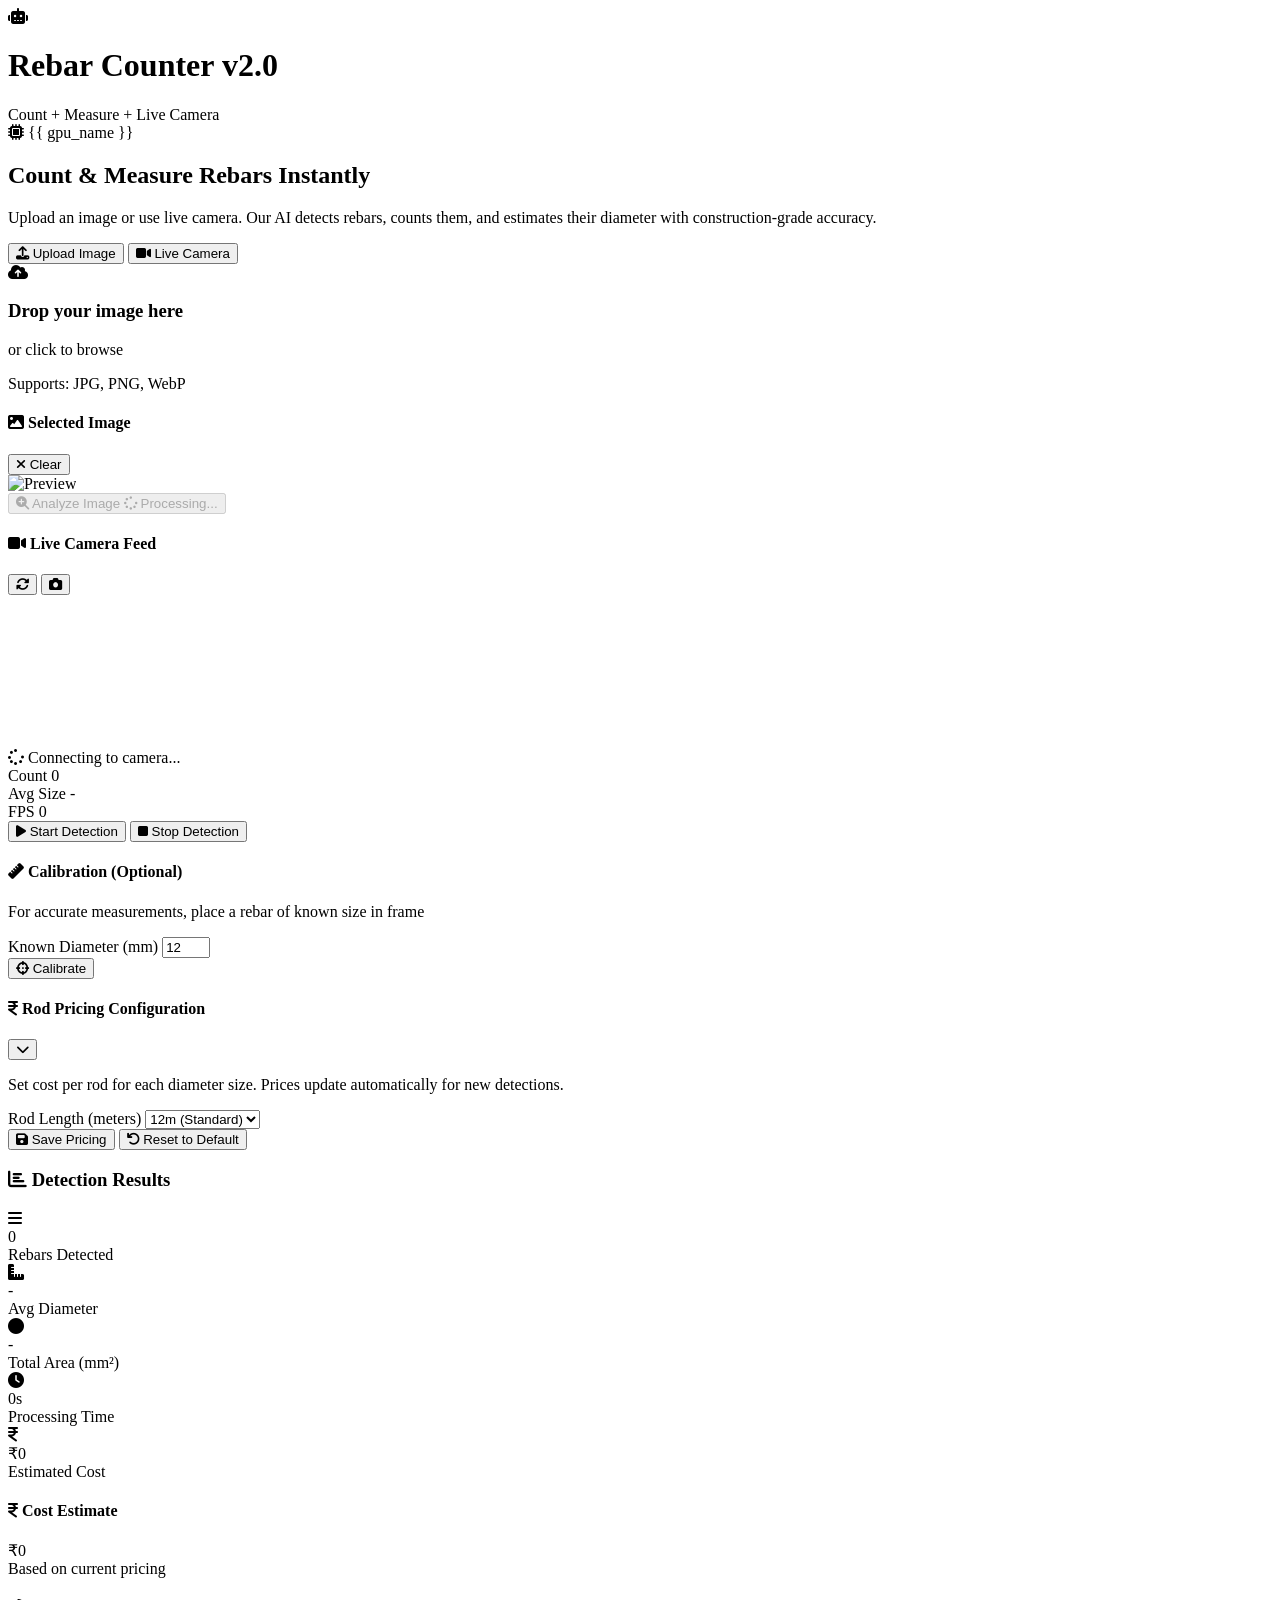
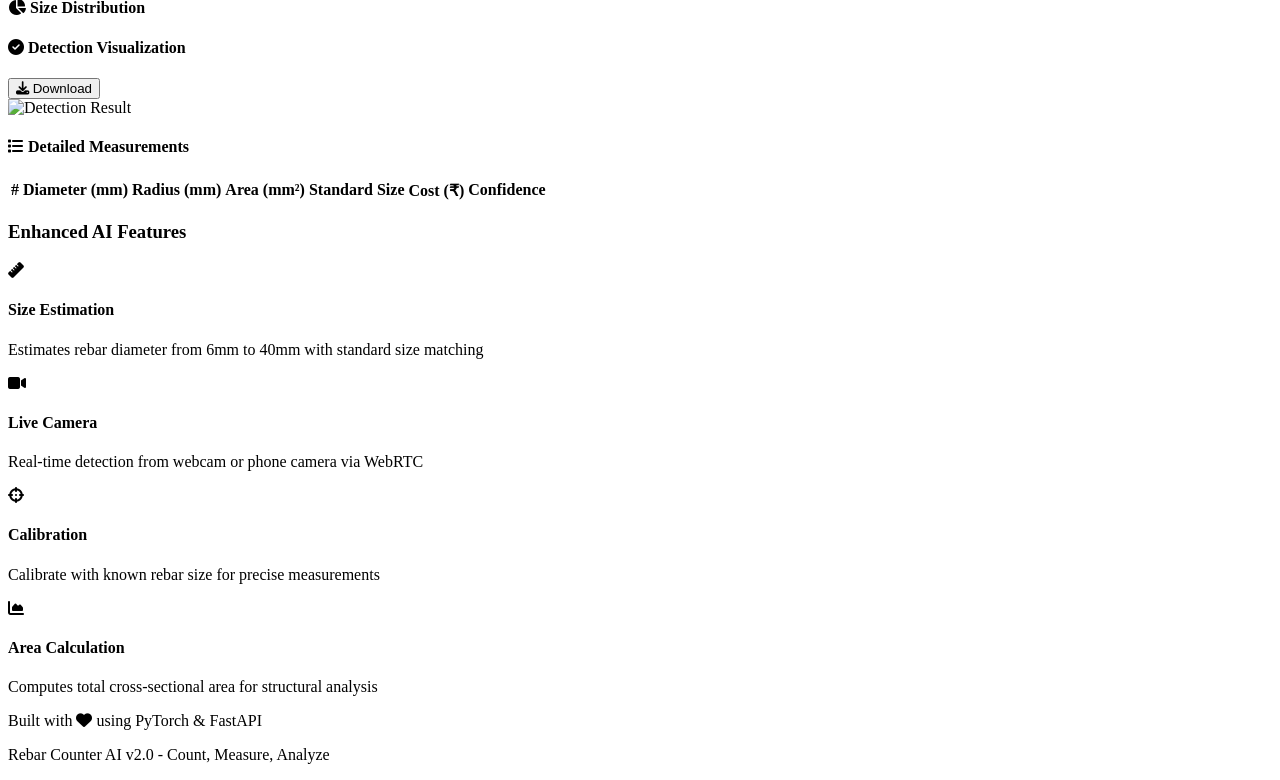
==== webapp/frontend/templates/index.html @ 3e7d7fd8 "Initial commit: AI-Powered Rebar Detection and Counting System - Faster R-CNN (ResNet-50 FPN) for re" ====
<!DOCTYPE html>
<html lang="en">
<head>
    <meta charset="UTF-8">
    <meta name="viewport" content="width=device-width, initial-scale=1.0">
    <title>Rebar Counter AI v2.0 - Detection & Measurement</title>
    <link rel="stylesheet" href="/static/css/style.css">
    <link href="https://fonts.googleapis.com/css2?family=Inter:wght@300;400;500;600;700;800&display=swap" rel="stylesheet">
    <link rel="stylesheet" href="https://cdnjs.cloudflare.com/ajax/libs/font-awesome/6.4.0/css/all.min.css">
</head>
<body>
    <!-- Animated Background -->
    <div class="bg-animation">
        <div class="bg-gradient"></div>
        <div class="bg-grid"></div>
    </div>

    <!-- Header -->
    <header class="header">
        <div class="container">
            <div class="logo">
                <div class="logo-icon">
                    <i class="fas fa-robot"></i>
                </div>
                <div class="logo-text">
                    <h1>Rebar Counter <span class="version">v2.0</span></h1>
                    <span>Count + Measure + Live Camera</span>
                </div>
            </div>
            <div class="header-info">
                <div class="device-badge" id="deviceBadge">
                    <i class="fas fa-microchip"></i>
                    <span>{{ gpu_name }}</span>
                </div>
            </div>
        </div>
    </header>

    <!-- Main Content -->
    <main class="main-content">
        <div class="container">
            <!-- Hero Section -->
            <section class="hero">
                <h2>Count & Measure Rebars Instantly</h2>
                <p>Upload an image or use live camera. Our AI detects rebars, counts them, and estimates their diameter with construction-grade accuracy.</p>
            </section>

            <!-- Mode Selector -->
            <section class="mode-selector">
                <button class="mode-btn active" id="uploadModeBtn" data-mode="upload">
                    <i class="fas fa-upload"></i>
                    <span>Upload Image</span>
                </button>
                <button class="mode-btn" id="cameraModeBtn" data-mode="camera">
                    <i class="fas fa-video"></i>
                    <span>Live Camera</span>
                </button>
            </section>

            <!-- Upload Section -->
            <section class="upload-section" id="uploadSection">
                <div class="upload-container" id="uploadContainer">
                    <div class="upload-area" id="uploadArea">
                        <div class="upload-icon">
                            <i class="fas fa-cloud-upload-alt"></i>
                        </div>
                        <h3>Drop your image here</h3>
                        <p>or click to browse</p>
                        <div class="upload-formats">
                            <span>Supports: JPG, PNG, WebP</span>
                        </div>
                        <input type="file" id="fileInput" accept="image/*" hidden>
                    </div>

                    <!-- Preview Area -->
                    <div class="preview-area hidden" id="previewArea">
                        <div class="preview-header">
                            <h4><i class="fas fa-image"></i> Selected Image</h4>
                            <button class="btn-clear" id="clearBtn">
                                <i class="fas fa-times"></i> Clear
                            </button>
                        </div>
                        <div class="preview-image-container">
                            <img id="previewImage" src="" alt="Preview">
                        </div>
                        <div class="preview-info" id="previewInfo"></div>
                    </div>
                </div>

                <!-- Analyze Button -->
                <button class="btn-analyze" id="analyzeBtn" disabled>
                    <span class="btn-text">
                        <i class="fas fa-search-plus"></i> Analyze Image
                    </span>
                    <span class="btn-loading hidden">
                        <i class="fas fa-spinner fa-spin"></i> Processing...
                    </span>
                </button>
            </section>

            <!-- Camera Section -->
            <section class="camera-section hidden" id="cameraSection">
                <div class="camera-container">
                    <div class="camera-header">
                        <h4><i class="fas fa-video"></i> Live Camera Feed</h4>
                        <div class="camera-controls">
                            <button class="btn-icon" id="switchCameraBtn" title="Switch Camera">
                                <i class="fas fa-sync-alt"></i>
                            </button>
                            <button class="btn-icon" id="captureBtn" title="Capture Frame">
                                <i class="fas fa-camera"></i>
                            </button>
                        </div>
                    </div>
                    <div class="camera-view-container">
                        <video id="cameraVideo" autoplay playsinline></video>
                        <canvas id="overlayCanvas"></canvas>
                        <div class="camera-status" id="cameraStatus">
                            <i class="fas fa-spinner fa-spin"></i> Connecting to camera...
                        </div>
                    </div>
                    <div class="live-stats" id="liveStats">
                        <div class="live-stat">
                            <span class="live-stat-label">Count</span>
                            <span class="live-stat-value" id="liveCount">0</span>
                        </div>
                        <div class="live-stat">
                            <span class="live-stat-label">Avg Size</span>
                            <span class="live-stat-value" id="liveAvgSize">-</span>
                        </div>
                        <div class="live-stat">
                            <span class="live-stat-label">FPS</span>
                            <span class="live-stat-value" id="liveFPS">0</span>
                        </div>
                    </div>
                    <div class="camera-actions">
                        <button class="btn-start-detection" id="startDetectionBtn">
                            <i class="fas fa-play"></i> Start Detection
                        </button>
                        <button class="btn-stop-detection hidden" id="stopDetectionBtn">
                            <i class="fas fa-stop"></i> Stop Detection
                        </button>
                    </div>
                </div>

                <!-- Calibration Panel -->
                <div class="calibration-panel">
                    <h4><i class="fas fa-ruler"></i> Calibration (Optional)</h4>
                    <p>For accurate measurements, place a rebar of known size in frame</p>
                    <div class="calibration-inputs">
                        <div class="input-group">
                            <label>Known Diameter (mm)</label>
                            <input type="number" id="knownDiameter" value="12" min="6" max="40" step="1">
                        </div>
                        <button class="btn-calibrate" id="calibrateBtn">
                            <i class="fas fa-crosshairs"></i> Calibrate
                        </button>
                    </div>
                </div>
            </section>

            <!-- Pricing Configuration Panel -->
            <section class="pricing-section" id="pricingSection">
                <div class="pricing-container">
                    <div class="pricing-header" id="pricingToggle">
                        <h4><i class="fas fa-indian-rupee-sign"></i> Rod Pricing Configuration</h4>
                        <button class="btn-icon" id="pricingExpandBtn">
                            <i class="fas fa-chevron-down"></i>
                        </button>
                    </div>
                    <div class="pricing-body hidden" id="pricingBody">
                        <p class="pricing-hint">Set cost per rod for each diameter size. Prices update automatically for new detections.</p>
                        <div class="pricing-length-row">
                            <div class="input-group">
                                <label>Rod Length (meters)</label>
                                <select id="rodLength">
                                    <option value="6">6m</option>
                                    <option value="9">9m</option>
                                    <option value="12" selected>12m (Standard)</option>
                                </select>
                            </div>
                        </div>
                        <div class="pricing-grid" id="pricingGrid"></div>
                        <div class="pricing-actions">
                            <button class="btn-save-pricing" id="savePricingBtn">
                                <i class="fas fa-save"></i> Save Pricing
                            </button>
                            <button class="btn-reset-pricing" id="resetPricingBtn">
                                <i class="fas fa-undo"></i> Reset to Default
                            </button>
                        </div>
                    </div>
                </div>
            </section>

            <!-- Results Section -->
            <section class="results-section hidden" id="resultsSection">
                <div class="results-header">
                    <h3><i class="fas fa-chart-bar"></i> Detection Results</h3>
                </div>

                <div class="results-grid">
                    <!-- Stats Cards -->
                    <div class="stats-container">
                        <div class="stat-card primary">
                            <div class="stat-icon">
                                <i class="fas fa-bars"></i>
                            </div>
                            <div class="stat-content">
                                <div class="stat-value" id="rebarCount">0</div>
                                <div class="stat-label">Rebars Detected</div>
                            </div>
                        </div>

                        <div class="stat-card">
                            <div class="stat-icon">
                                <i class="fas fa-ruler-combined"></i>
                            </div>
                            <div class="stat-content">
                                <div class="stat-value" id="avgDiameter">-</div>
                                <div class="stat-label">Avg Diameter</div>
                            </div>
                        </div>

                        <div class="stat-card">
                            <div class="stat-icon">
                                <i class="fas fa-circle"></i>
                            </div>
                            <div class="stat-content">
                                <div class="stat-value" id="totalArea">-</div>
                                <div class="stat-label">Total Area (mm²)</div>
                            </div>
                        </div>

                        <div class="stat-card">
                            <div class="stat-icon">
                                <i class="fas fa-clock"></i>
                            </div>
                            <div class="stat-content">
                                <div class="stat-value" id="inferenceTime">0s</div>
                                <div class="stat-label">Processing Time</div>
                            </div>
                        </div>

                        <div class="stat-card cost-card">
                            <div class="stat-icon">
                                <i class="fas fa-indian-rupee-sign"></i>
                            </div>
                            <div class="stat-content">
                                <div class="stat-value" id="totalCostStat">₹0</div>
                                <div class="stat-label">Estimated Cost</div>
                            </div>
                        </div>
                    </div>

                    <!-- Cost Estimate Card -->
                    <div class="cost-estimate-container" id="costEstimateContainer">
                        <div class="cost-estimate-header">
                            <h4><i class="fas fa-indian-rupee-sign"></i> Cost Estimate</h4>
                            <div class="cost-total" id="costTotal">₹0</div>
                        </div>
                        <div class="cost-breakdown" id="costBreakdown"></div>
                        <div class="cost-footer">
                            <span class="cost-note" id="costNote">Based on current pricing</span>
                        </div>
                    </div>

                    <!-- Size Distribution -->
                    <div class="size-distribution-container" id="sizeDistContainer">
                        <h4><i class="fas fa-chart-pie"></i> Size Distribution</h4>
                        <div class="size-distribution" id="sizeDistribution"></div>
                    </div>

                    <!-- Result Image -->
                    <div class="result-image-container">
                        <div class="result-image-header">
                            <h4><i class="fas fa-check-circle"></i> Detection Visualization</h4>
                            <button class="btn-download" id="downloadBtn">
                                <i class="fas fa-download"></i> Download
                            </button>
                        </div>
                        <div class="result-image-wrapper">
                            <img id="resultImage" src="" alt="Detection Result">
                        </div>
                    </div>

                    <!-- Detailed Detection Table -->
                    <div class="detections-table-container" id="detectionsTableContainer">
                        <h4><i class="fas fa-list"></i> Detailed Measurements</h4>
                        <div class="table-scroll">
                            <table class="detections-table" id="detectionsTable">
                                <thead>
                                    <tr>
                                        <th>#</th>
                                        <th>Diameter (mm)</th>
                                        <th>Radius (mm)</th>
                                        <th>Area (mm²)</th>
                                        <th>Standard Size</th>
                                        <th>Cost (₹)</th>
                                        <th>Confidence</th>
                                    </tr>
                                </thead>
                                <tbody id="detectionsBody"></tbody>
                            </table>
                        </div>
                    </div>
                </div>
            </section>

            <!-- Features Section -->
            <section class="features-section">
                <h3>Enhanced AI Features</h3>
                <div class="features-grid">
                    <div class="feature-card">
                        <div class="feature-icon">
                            <i class="fas fa-ruler"></i>
                        </div>
                        <h4>Size Estimation</h4>
                        <p>Estimates rebar diameter from 6mm to 40mm with standard size matching</p>
                    </div>
                    <div class="feature-card">
                        <div class="feature-icon">
                            <i class="fas fa-video"></i>
                        </div>
                        <h4>Live Camera</h4>
                        <p>Real-time detection from webcam or phone camera via WebRTC</p>
                    </div>
                    <div class="feature-card">
                        <div class="feature-icon">
                            <i class="fas fa-crosshairs"></i>
                        </div>
                        <h4>Calibration</h4>
                        <p>Calibrate with known rebar size for precise measurements</p>
                    </div>
                    <div class="feature-card">
                        <div class="feature-icon">
                            <i class="fas fa-chart-area"></i>
                        </div>
                        <h4>Area Calculation</h4>
                        <p>Computes total cross-sectional area for structural analysis</p>
                    </div>
                </div>
            </section>
        </div>
    </main>

    <!-- Footer -->
    <footer class="footer">
        <div class="container">
            <p>Built with <i class="fas fa-heart"></i> using PyTorch & FastAPI</p>
            <p class="footer-credit">Rebar Counter AI v2.0 - Count, Measure, Analyze</p>
        </div>
    </footer>

    <!-- Toast Notification -->
    <div class="toast hidden" id="toast">
        <div class="toast-icon"></div>
        <div class="toast-message"></div>
    </div>

    <script src="/static/js/app.js"></script>
</body>
</html>
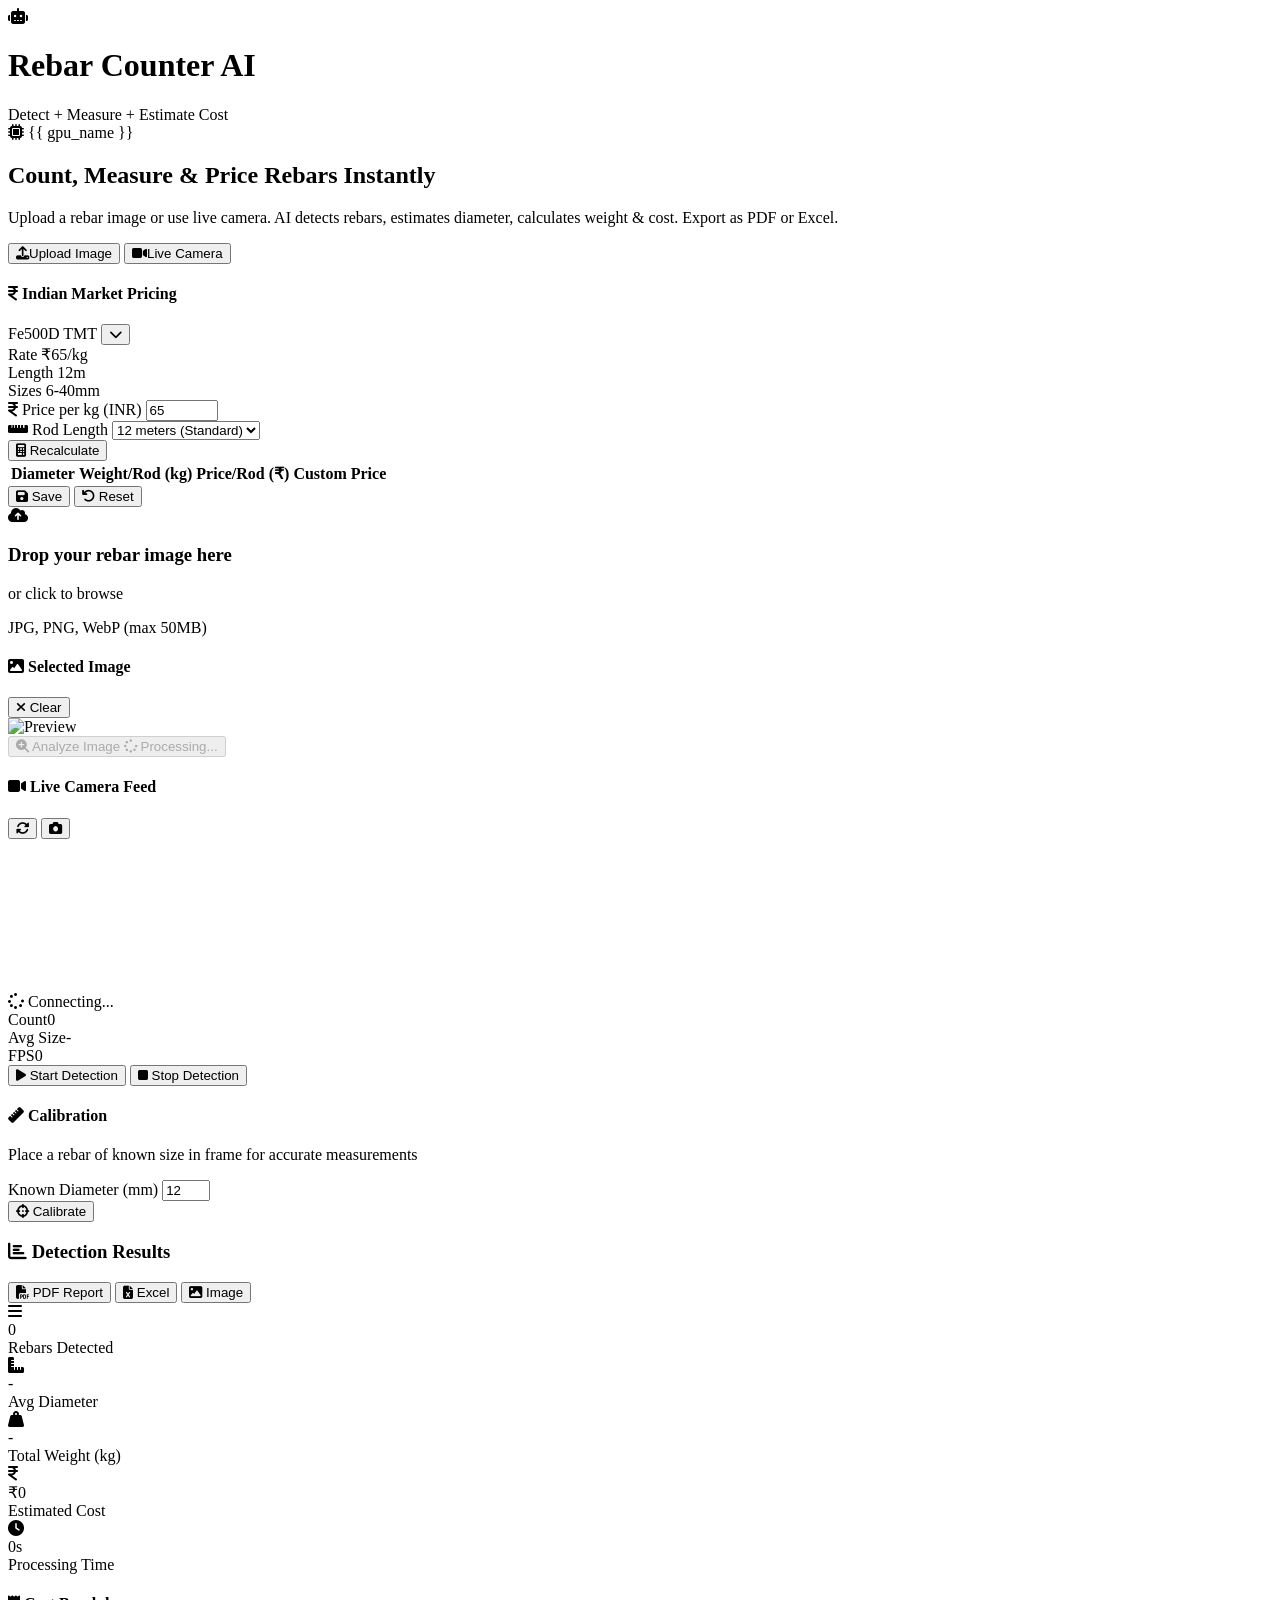
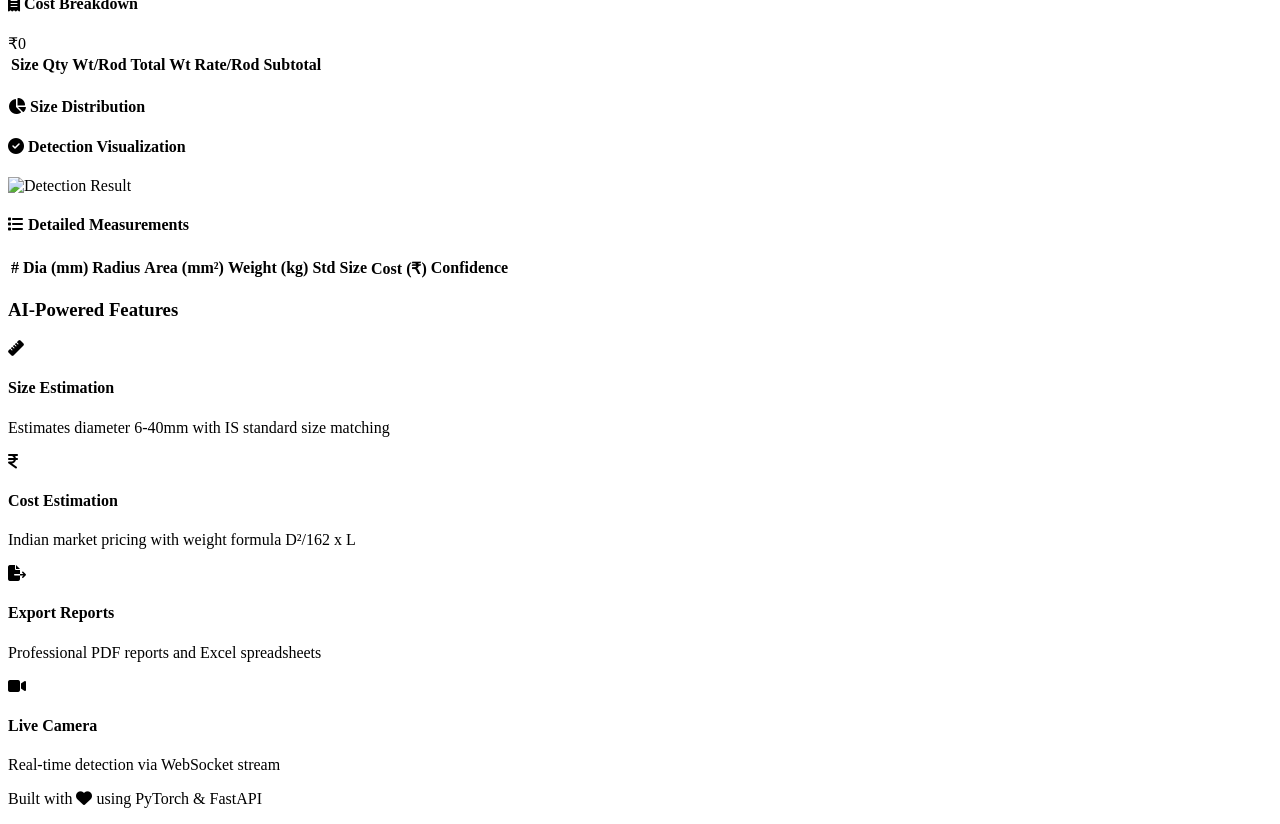
==== commit 608ae08d: "Add weight-based pricing, cost estimation, and PDF/Excel export - Implement IS standard weight formu" ====
--- a/webapp/frontend/templates/index.html
+++ b/webapp/frontend/templates/index.html
@@ -3,28 +3,24 @@
 <head>
     <meta charset="UTF-8">
     <meta name="viewport" content="width=device-width, initial-scale=1.0">
-    <title>Rebar Counter AI v2.0 - Detection & Measurement</title>
+    <title>Rebar Counter AI - Detection, Measurement & Cost Estimation</title>
     <link rel="stylesheet" href="/static/css/style.css">
     <link href="https://fonts.googleapis.com/css2?family=Inter:wght@300;400;500;600;700;800&display=swap" rel="stylesheet">
     <link rel="stylesheet" href="https://cdnjs.cloudflare.com/ajax/libs/font-awesome/6.4.0/css/all.min.css">
+    <script src="https://cdnjs.cloudflare.com/ajax/libs/jspdf/2.5.2/jspdf.umd.min.js"></script>
+    <script src="https://cdnjs.cloudflare.com/ajax/libs/jspdf-autotable/3.8.4/jspdf.plugin.autotable.min.js"></script>
+    <script src="https://cdn.sheetjs.com/xlsx-0.20.3/package/dist/xlsx.full.min.js"></script>
 </head>
 <body>
-    <!-- Animated Background -->
-    <div class="bg-animation">
-        <div class="bg-gradient"></div>
-        <div class="bg-grid"></div>
-    </div>
-
-    <!-- Header -->
+    <div class="bg-animation"><div class="bg-gradient"></div><div class="bg-grid"></div></div>
+
     <header class="header">
         <div class="container">
             <div class="logo">
-                <div class="logo-icon">
-                    <i class="fas fa-robot"></i>
-                </div>
+                <div class="logo-icon"><i class="fas fa-robot"></i></div>
                 <div class="logo-text">
-                    <h1>Rebar Counter <span class="version">v2.0</span></h1>
-                    <span>Count + Measure + Live Camera</span>
+                    <h1>Rebar Counter <span class="version">AI</span></h1>
+                    <span>Detect + Measure + Estimate Cost</span>
                 </div>
             </div>
             <div class="header-info">
@@ -36,65 +32,111 @@
         </div>
     </header>
 
-    <!-- Main Content -->
     <main class="main-content">
         <div class="container">
-            <!-- Hero Section -->
             <section class="hero">
-                <h2>Count & Measure Rebars Instantly</h2>
-                <p>Upload an image or use live camera. Our AI detects rebars, counts them, and estimates their diameter with construction-grade accuracy.</p>
-            </section>
-
-            <!-- Mode Selector -->
+                <h2>Count, Measure & Price Rebars Instantly</h2>
+                <p>Upload a rebar image or use live camera. AI detects rebars, estimates diameter, calculates weight & cost. Export as PDF or Excel.</p>
+            </section>
+
             <section class="mode-selector">
                 <button class="mode-btn active" id="uploadModeBtn" data-mode="upload">
-                    <i class="fas fa-upload"></i>
-                    <span>Upload Image</span>
+                    <i class="fas fa-upload"></i><span>Upload Image</span>
                 </button>
                 <button class="mode-btn" id="cameraModeBtn" data-mode="camera">
-                    <i class="fas fa-video"></i>
-                    <span>Live Camera</span>
+                    <i class="fas fa-video"></i><span>Live Camera</span>
                 </button>
+            </section>
+
+            <!-- Pricing Panel -->
+            <section class="pricing-section" id="pricingSection">
+                <div class="pricing-container">
+                    <div class="pricing-header" id="pricingToggle">
+                        <h4><i class="fas fa-indian-rupee-sign"></i> Indian Market Pricing</h4>
+                        <div class="pricing-header-right">
+                            <span class="pricing-badge">Fe500D TMT</span>
+                            <button class="btn-icon" id="pricingExpandBtn"><i class="fas fa-chevron-down"></i></button>
+                        </div>
+                    </div>
+                    <div class="pricing-summary" id="pricingSummary">
+                        <div class="pricing-quick">
+                            <div class="pricing-quick-item">
+                                <span class="pq-label">Rate</span>
+                                <span class="pq-value" id="pqRate">&#8377;65/kg</span>
+                            </div>
+                            <div class="pricing-quick-item">
+                                <span class="pq-label">Length</span>
+                                <span class="pq-value" id="pqLength">12m</span>
+                            </div>
+                            <div class="pricing-quick-item">
+                                <span class="pq-label">Sizes</span>
+                                <span class="pq-value">6-40mm</span>
+                            </div>
+                        </div>
+                    </div>
+                    <div class="pricing-body hidden" id="pricingBody">
+                        <div class="pricing-controls">
+                            <div class="pricing-control-row">
+                                <div class="input-group">
+                                    <label><i class="fas fa-indian-rupee-sign"></i> Price per kg (INR)</label>
+                                    <input type="number" id="pricePerKg" value="65" min="1" max="500" step="0.5">
+                                </div>
+                                <div class="input-group">
+                                    <label><i class="fas fa-ruler-horizontal"></i> Rod Length</label>
+                                    <select id="rodLength">
+                                        <option value="6">6 meters</option>
+                                        <option value="9">9 meters</option>
+                                        <option value="12" selected>12 meters (Standard)</option>
+                                    </select>
+                                </div>
+                                <button class="btn-apply-pricing" id="applyPricingBtn">
+                                    <i class="fas fa-calculator"></i> Recalculate
+                                </button>
+                            </div>
+                        </div>
+                        <div class="pricing-table-wrap">
+                            <table class="pricing-table" id="pricingTable">
+                                <thead>
+                                    <tr>
+                                        <th>Diameter</th>
+                                        <th>Weight/Rod (kg)</th>
+                                        <th>Price/Rod (&#8377;)</th>
+                                        <th>Custom Price</th>
+                                    </tr>
+                                </thead>
+                                <tbody id="pricingTableBody"></tbody>
+                            </table>
+                        </div>
+                        <div class="pricing-actions">
+                            <button class="btn-save-pricing" id="savePricingBtn"><i class="fas fa-save"></i> Save</button>
+                            <button class="btn-reset-pricing" id="resetPricingBtn"><i class="fas fa-undo"></i> Reset</button>
+                        </div>
+                    </div>
+                </div>
             </section>
 
             <!-- Upload Section -->
             <section class="upload-section" id="uploadSection">
-                <div class="upload-container" id="uploadContainer">
+                <div class="upload-container">
                     <div class="upload-area" id="uploadArea">
-                        <div class="upload-icon">
-                            <i class="fas fa-cloud-upload-alt"></i>
-                        </div>
-                        <h3>Drop your image here</h3>
+                        <div class="upload-icon"><i class="fas fa-cloud-upload-alt"></i></div>
+                        <h3>Drop your rebar image here</h3>
                         <p>or click to browse</p>
-                        <div class="upload-formats">
-                            <span>Supports: JPG, PNG, WebP</span>
-                        </div>
+                        <div class="upload-formats"><span>JPG, PNG, WebP (max 50MB)</span></div>
                         <input type="file" id="fileInput" accept="image/*" hidden>
                     </div>
-
-                    <!-- Preview Area -->
                     <div class="preview-area hidden" id="previewArea">
                         <div class="preview-header">
                             <h4><i class="fas fa-image"></i> Selected Image</h4>
-                            <button class="btn-clear" id="clearBtn">
-                                <i class="fas fa-times"></i> Clear
-                            </button>
-                        </div>
-                        <div class="preview-image-container">
-                            <img id="previewImage" src="" alt="Preview">
-                        </div>
+                            <button class="btn-clear" id="clearBtn"><i class="fas fa-times"></i> Clear</button>
+                        </div>
+                        <div class="preview-image-container"><img id="previewImage" src="" alt="Preview"></div>
                         <div class="preview-info" id="previewInfo"></div>
                     </div>
                 </div>
-
-                <!-- Analyze Button -->
                 <button class="btn-analyze" id="analyzeBtn" disabled>
-                    <span class="btn-text">
-                        <i class="fas fa-search-plus"></i> Analyze Image
-                    </span>
-                    <span class="btn-loading hidden">
-                        <i class="fas fa-spinner fa-spin"></i> Processing...
-                    </span>
+                    <span class="btn-text"><i class="fas fa-search-plus"></i> Analyze Image</span>
+                    <span class="btn-loading hidden"><i class="fas fa-spinner fa-spin"></i> Processing...</span>
                 </button>
             </section>
 
@@ -104,91 +146,34 @@
                     <div class="camera-header">
                         <h4><i class="fas fa-video"></i> Live Camera Feed</h4>
                         <div class="camera-controls">
-                            <button class="btn-icon" id="switchCameraBtn" title="Switch Camera">
-                                <i class="fas fa-sync-alt"></i>
-                            </button>
-                            <button class="btn-icon" id="captureBtn" title="Capture Frame">
-                                <i class="fas fa-camera"></i>
-                            </button>
+                            <button class="btn-icon" id="switchCameraBtn" title="Switch Camera"><i class="fas fa-sync-alt"></i></button>
+                            <button class="btn-icon" id="captureBtn" title="Capture Frame"><i class="fas fa-camera"></i></button>
                         </div>
                     </div>
                     <div class="camera-view-container">
                         <video id="cameraVideo" autoplay playsinline></video>
                         <canvas id="overlayCanvas"></canvas>
-                        <div class="camera-status" id="cameraStatus">
-                            <i class="fas fa-spinner fa-spin"></i> Connecting to camera...
-                        </div>
-                    </div>
-                    <div class="live-stats" id="liveStats">
-                        <div class="live-stat">
-                            <span class="live-stat-label">Count</span>
-                            <span class="live-stat-value" id="liveCount">0</span>
-                        </div>
-                        <div class="live-stat">
-                            <span class="live-stat-label">Avg Size</span>
-                            <span class="live-stat-value" id="liveAvgSize">-</span>
-                        </div>
-                        <div class="live-stat">
-                            <span class="live-stat-label">FPS</span>
-                            <span class="live-stat-value" id="liveFPS">0</span>
-                        </div>
+                        <div class="camera-status" id="cameraStatus"><i class="fas fa-spinner fa-spin"></i> Connecting...</div>
+                    </div>
+                    <div class="live-stats">
+                        <div class="live-stat"><span class="live-stat-label">Count</span><span class="live-stat-value" id="liveCount">0</span></div>
+                        <div class="live-stat"><span class="live-stat-label">Avg Size</span><span class="live-stat-value" id="liveAvgSize">-</span></div>
+                        <div class="live-stat"><span class="live-stat-label">FPS</span><span class="live-stat-value" id="liveFPS">0</span></div>
                     </div>
                     <div class="camera-actions">
-                        <button class="btn-start-detection" id="startDetectionBtn">
-                            <i class="fas fa-play"></i> Start Detection
-                        </button>
-                        <button class="btn-stop-detection hidden" id="stopDetectionBtn">
-                            <i class="fas fa-stop"></i> Stop Detection
-                        </button>
-                    </div>
-                </div>
-
-                <!-- Calibration Panel -->
+                        <button class="btn-start-detection" id="startDetectionBtn"><i class="fas fa-play"></i> Start Detection</button>
+                        <button class="btn-stop-detection hidden" id="stopDetectionBtn"><i class="fas fa-stop"></i> Stop Detection</button>
+                    </div>
+                </div>
                 <div class="calibration-panel">
-                    <h4><i class="fas fa-ruler"></i> Calibration (Optional)</h4>
-                    <p>For accurate measurements, place a rebar of known size in frame</p>
+                    <h4><i class="fas fa-ruler"></i> Calibration</h4>
+                    <p>Place a rebar of known size in frame for accurate measurements</p>
                     <div class="calibration-inputs">
                         <div class="input-group">
                             <label>Known Diameter (mm)</label>
                             <input type="number" id="knownDiameter" value="12" min="6" max="40" step="1">
                         </div>
-                        <button class="btn-calibrate" id="calibrateBtn">
-                            <i class="fas fa-crosshairs"></i> Calibrate
-                        </button>
-                    </div>
-                </div>
-            </section>
-
-            <!-- Pricing Configuration Panel -->
-            <section class="pricing-section" id="pricingSection">
-                <div class="pricing-container">
-                    <div class="pricing-header" id="pricingToggle">
-                        <h4><i class="fas fa-indian-rupee-sign"></i> Rod Pricing Configuration</h4>
-                        <button class="btn-icon" id="pricingExpandBtn">
-                            <i class="fas fa-chevron-down"></i>
-                        </button>
-                    </div>
-                    <div class="pricing-body hidden" id="pricingBody">
-                        <p class="pricing-hint">Set cost per rod for each diameter size. Prices update automatically for new detections.</p>
-                        <div class="pricing-length-row">
-                            <div class="input-group">
-                                <label>Rod Length (meters)</label>
-                                <select id="rodLength">
-                                    <option value="6">6m</option>
-                                    <option value="9">9m</option>
-                                    <option value="12" selected>12m (Standard)</option>
-                                </select>
-                            </div>
-                        </div>
-                        <div class="pricing-grid" id="pricingGrid"></div>
-                        <div class="pricing-actions">
-                            <button class="btn-save-pricing" id="savePricingBtn">
-                                <i class="fas fa-save"></i> Save Pricing
-                            </button>
-                            <button class="btn-reset-pricing" id="resetPricingBtn">
-                                <i class="fas fa-undo"></i> Reset to Default
-                            </button>
-                        </div>
+                        <button class="btn-calibrate" id="calibrateBtn"><i class="fas fa-crosshairs"></i> Calibrate</button>
                     </div>
                 </div>
             </section>
@@ -197,108 +182,74 @@
             <section class="results-section hidden" id="resultsSection">
                 <div class="results-header">
                     <h3><i class="fas fa-chart-bar"></i> Detection Results</h3>
+                    <div class="export-buttons">
+                        <button class="btn-export btn-export-pdf" id="exportPdfBtn"><i class="fas fa-file-pdf"></i> PDF Report</button>
+                        <button class="btn-export btn-export-excel" id="exportExcelBtn"><i class="fas fa-file-excel"></i> Excel</button>
+                        <button class="btn-export btn-export-img" id="downloadBtn"><i class="fas fa-image"></i> Image</button>
+                    </div>
                 </div>
 
                 <div class="results-grid">
-                    <!-- Stats Cards -->
                     <div class="stats-container">
                         <div class="stat-card primary">
-                            <div class="stat-icon">
-                                <i class="fas fa-bars"></i>
-                            </div>
-                            <div class="stat-content">
-                                <div class="stat-value" id="rebarCount">0</div>
-                                <div class="stat-label">Rebars Detected</div>
-                            </div>
-                        </div>
-
+                            <div class="stat-icon"><i class="fas fa-bars"></i></div>
+                            <div class="stat-content"><div class="stat-value" id="rebarCount">0</div><div class="stat-label">Rebars Detected</div></div>
+                        </div>
                         <div class="stat-card">
-                            <div class="stat-icon">
-                                <i class="fas fa-ruler-combined"></i>
-                            </div>
-                            <div class="stat-content">
-                                <div class="stat-value" id="avgDiameter">-</div>
-                                <div class="stat-label">Avg Diameter</div>
-                            </div>
-                        </div>
-
+                            <div class="stat-icon"><i class="fas fa-ruler-combined"></i></div>
+                            <div class="stat-content"><div class="stat-value" id="avgDiameter">-</div><div class="stat-label">Avg Diameter</div></div>
+                        </div>
                         <div class="stat-card">
-                            <div class="stat-icon">
-                                <i class="fas fa-circle"></i>
-                            </div>
-                            <div class="stat-content">
-                                <div class="stat-value" id="totalArea">-</div>
-                                <div class="stat-label">Total Area (mm²)</div>
-                            </div>
-                        </div>
-
+                            <div class="stat-icon"><i class="fas fa-weight-hanging"></i></div>
+                            <div class="stat-content"><div class="stat-value" id="totalWeight">-</div><div class="stat-label">Total Weight (kg)</div></div>
+                        </div>
+                        <div class="stat-card cost-card">
+                            <div class="stat-icon"><i class="fas fa-indian-rupee-sign"></i></div>
+                            <div class="stat-content"><div class="stat-value" id="totalCostStat">&#8377;0</div><div class="stat-label">Estimated Cost</div></div>
+                        </div>
                         <div class="stat-card">
-                            <div class="stat-icon">
-                                <i class="fas fa-clock"></i>
-                            </div>
-                            <div class="stat-content">
-                                <div class="stat-value" id="inferenceTime">0s</div>
-                                <div class="stat-label">Processing Time</div>
-                            </div>
-                        </div>
-
-                        <div class="stat-card cost-card">
-                            <div class="stat-icon">
-                                <i class="fas fa-indian-rupee-sign"></i>
-                            </div>
-                            <div class="stat-content">
-                                <div class="stat-value" id="totalCostStat">₹0</div>
-                                <div class="stat-label">Estimated Cost</div>
-                            </div>
-                        </div>
-                    </div>
-
-                    <!-- Cost Estimate Card -->
+                            <div class="stat-icon"><i class="fas fa-clock"></i></div>
+                            <div class="stat-content"><div class="stat-value" id="inferenceTime">0s</div><div class="stat-label">Processing Time</div></div>
+                        </div>
+                    </div>
+
+                    <!-- Cost Breakdown -->
                     <div class="cost-estimate-container" id="costEstimateContainer">
                         <div class="cost-estimate-header">
-                            <h4><i class="fas fa-indian-rupee-sign"></i> Cost Estimate</h4>
-                            <div class="cost-total" id="costTotal">₹0</div>
-                        </div>
-                        <div class="cost-breakdown" id="costBreakdown"></div>
-                        <div class="cost-footer">
-                            <span class="cost-note" id="costNote">Based on current pricing</span>
-                        </div>
+                            <h4><i class="fas fa-receipt"></i> Cost Breakdown</h4>
+                            <div class="cost-total" id="costTotal">&#8377;0</div>
+                        </div>
+                        <div class="cost-breakdown-table-wrap">
+                            <table class="cost-breakdown-table">
+                                <thead>
+                                    <tr><th>Size</th><th>Qty</th><th>Wt/Rod</th><th>Total Wt</th><th>Rate/Rod</th><th>Subtotal</th></tr>
+                                </thead>
+                                <tbody id="costBreakdownBody"></tbody>
+                                <tfoot id="costBreakdownFoot"></tfoot>
+                            </table>
+                        </div>
+                        <div class="cost-footer"><span class="cost-note" id="costNote"></span></div>
                     </div>
 
                     <!-- Size Distribution -->
-                    <div class="size-distribution-container" id="sizeDistContainer">
+                    <div class="size-distribution-container">
                         <h4><i class="fas fa-chart-pie"></i> Size Distribution</h4>
                         <div class="size-distribution" id="sizeDistribution"></div>
                     </div>
 
                     <!-- Result Image -->
                     <div class="result-image-container">
-                        <div class="result-image-header">
-                            <h4><i class="fas fa-check-circle"></i> Detection Visualization</h4>
-                            <button class="btn-download" id="downloadBtn">
-                                <i class="fas fa-download"></i> Download
-                            </button>
-                        </div>
-                        <div class="result-image-wrapper">
-                            <img id="resultImage" src="" alt="Detection Result">
-                        </div>
-                    </div>
-
-                    <!-- Detailed Detection Table -->
-                    <div class="detections-table-container" id="detectionsTableContainer">
+                        <div class="result-image-header"><h4><i class="fas fa-check-circle"></i> Detection Visualization</h4></div>
+                        <div class="result-image-wrapper"><img id="resultImage" src="" alt="Detection Result"></div>
+                    </div>
+
+                    <!-- Detailed Table -->
+                    <div class="detections-table-container">
                         <h4><i class="fas fa-list"></i> Detailed Measurements</h4>
                         <div class="table-scroll">
                             <table class="detections-table" id="detectionsTable">
                                 <thead>
-                                    <tr>
-                                        <th>#</th>
-                                        <th>Diameter (mm)</th>
-                                        <th>Radius (mm)</th>
-                                        <th>Area (mm²)</th>
-                                        <th>Standard Size</th>
-                                        <th>Cost (₹)</th>
-                                        <th>Confidence</th>
-                                    </tr>
+                                    <tr><th>#</th><th>Dia (mm)</th><th>Radius</th><th>Area (mm²)</th><th>Weight (kg)</th><th>Std Size</th><th>Cost (&#8377;)</th><th>Confidence</th></tr>
                                 </thead>
                                 <tbody id="detectionsBody"></tbody>
                             </table>
@@ -307,57 +258,39 @@
                 </div>
             </section>
 
-            <!-- Features Section -->
             <section class="features-section">
-                <h3>Enhanced AI Features</h3>
+                <h3>AI-Powered Features</h3>
                 <div class="features-grid">
                     <div class="feature-card">
-                        <div class="feature-icon">
-                            <i class="fas fa-ruler"></i>
-                        </div>
+                        <div class="feature-icon"><i class="fas fa-ruler"></i></div>
                         <h4>Size Estimation</h4>
-                        <p>Estimates rebar diameter from 6mm to 40mm with standard size matching</p>
-                    </div>
-                    <div class="feature-card">
-                        <div class="feature-icon">
-                            <i class="fas fa-video"></i>
-                        </div>
+                        <p>Estimates diameter 6-40mm with IS standard size matching</p>
+                    </div>
+                    <div class="feature-card">
+                        <div class="feature-icon"><i class="fas fa-indian-rupee-sign"></i></div>
+                        <h4>Cost Estimation</h4>
+                        <p>Indian market pricing with weight formula D²/162 x L</p>
+                    </div>
+                    <div class="feature-card">
+                        <div class="feature-icon"><i class="fas fa-file-export"></i></div>
+                        <h4>Export Reports</h4>
+                        <p>Professional PDF reports and Excel spreadsheets</p>
+                    </div>
+                    <div class="feature-card">
+                        <div class="feature-icon"><i class="fas fa-video"></i></div>
                         <h4>Live Camera</h4>
-                        <p>Real-time detection from webcam or phone camera via WebRTC</p>
-                    </div>
-                    <div class="feature-card">
-                        <div class="feature-icon">
-                            <i class="fas fa-crosshairs"></i>
-                        </div>
-                        <h4>Calibration</h4>
-                        <p>Calibrate with known rebar size for precise measurements</p>
-                    </div>
-                    <div class="feature-card">
-                        <div class="feature-icon">
-                            <i class="fas fa-chart-area"></i>
-                        </div>
-                        <h4>Area Calculation</h4>
-                        <p>Computes total cross-sectional area for structural analysis</p>
+                        <p>Real-time detection via WebSocket stream</p>
                     </div>
                 </div>
             </section>
         </div>
     </main>
 
-    <!-- Footer -->
     <footer class="footer">
-        <div class="container">
-            <p>Built with <i class="fas fa-heart"></i> using PyTorch & FastAPI</p>
-            <p class="footer-credit">Rebar Counter AI v2.0 - Count, Measure, Analyze</p>
-        </div>
+        <div class="container"><p>Built with <i class="fas fa-heart"></i> using PyTorch & FastAPI</p></div>
     </footer>
 
-    <!-- Toast Notification -->
-    <div class="toast hidden" id="toast">
-        <div class="toast-icon"></div>
-        <div class="toast-message"></div>
-    </div>
-
+    <div class="toast hidden" id="toast"><div class="toast-icon"></div><div class="toast-message"></div></div>
     <script src="/static/js/app.js"></script>
 </body>
 </html>
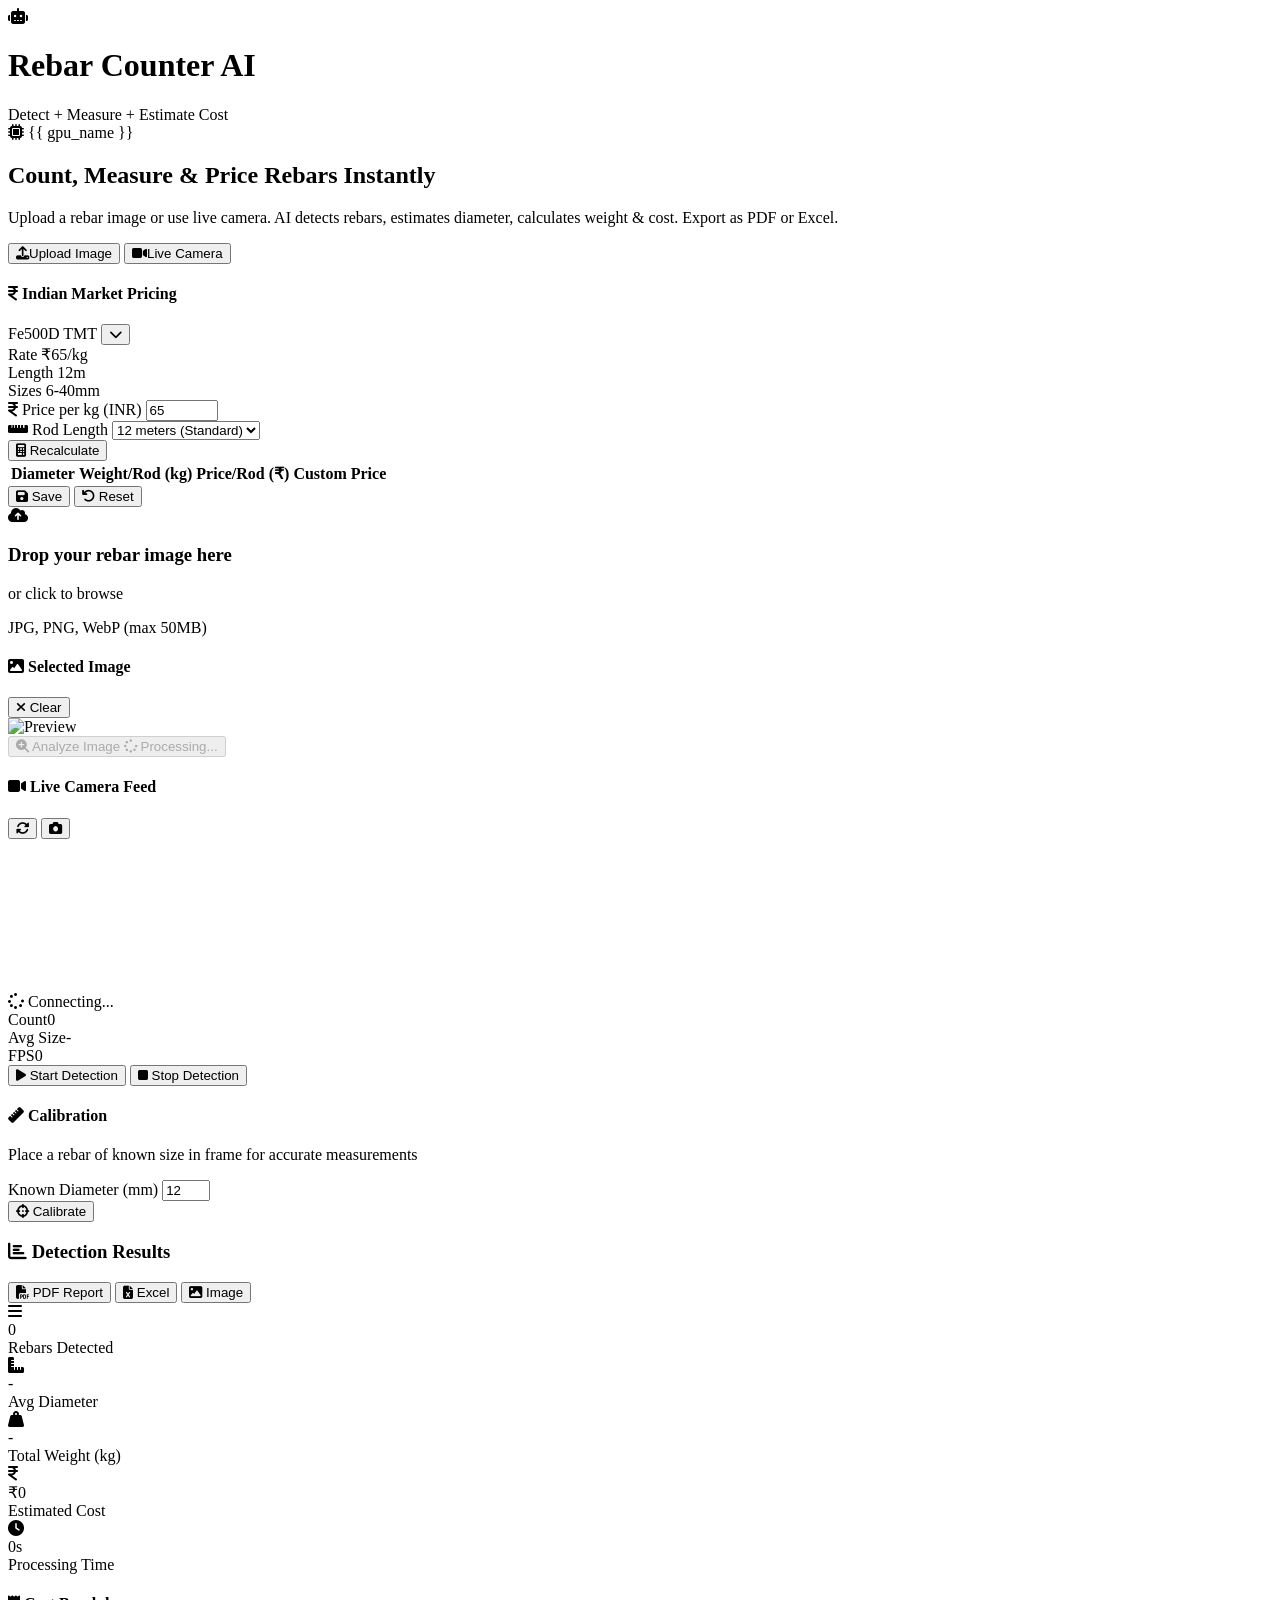
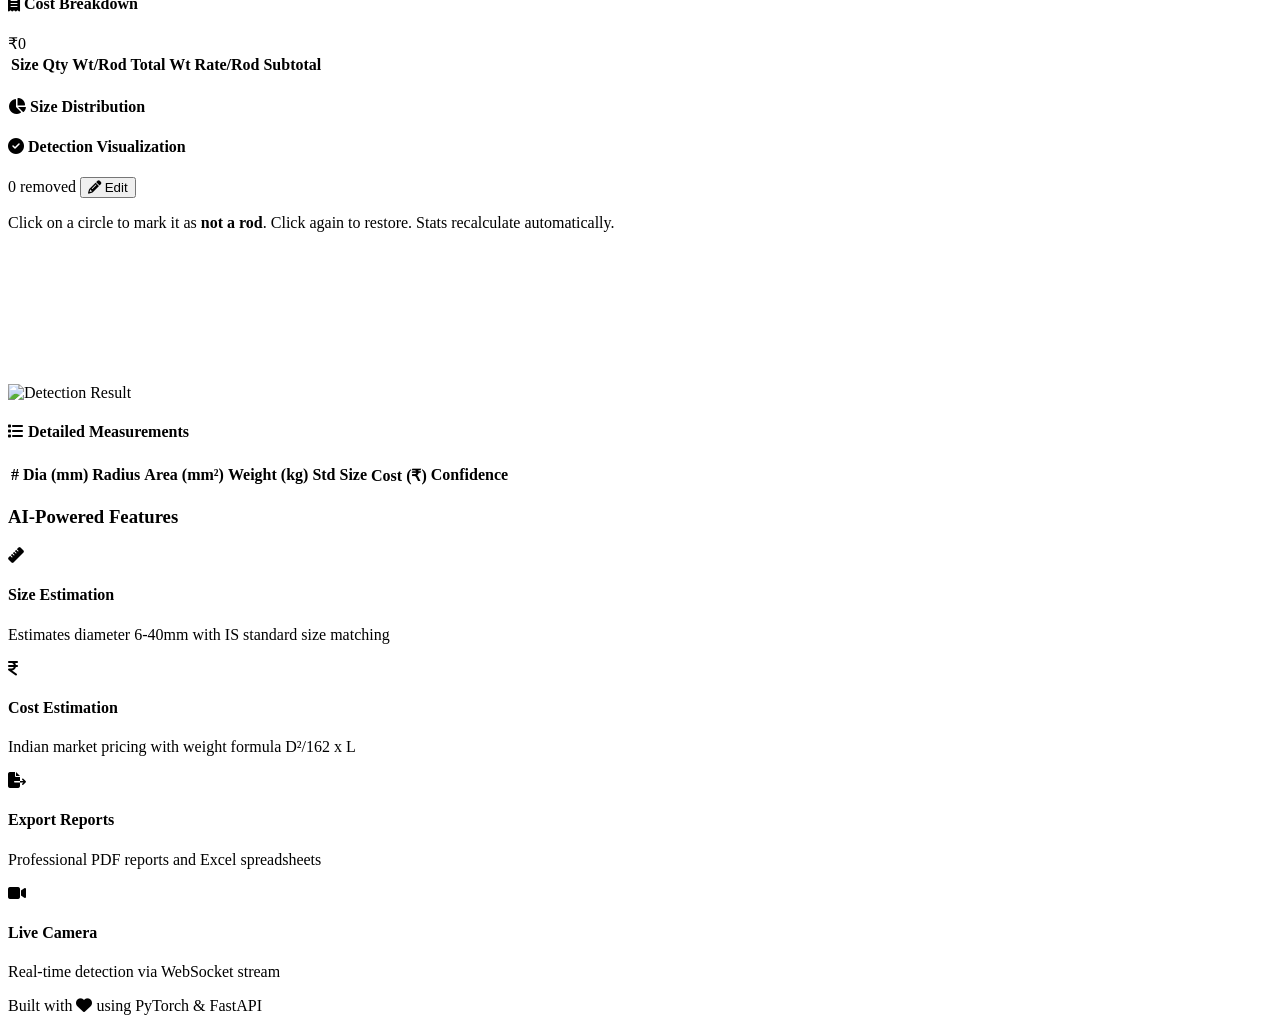
==== commit b4ccc04b: "Add detection edit mode to correct false positives - Click Edit button on detection visualization to" ====
--- a/webapp/frontend/templates/index.html
+++ b/webapp/frontend/templates/index.html
@@ -239,8 +239,18 @@
 
                     <!-- Result Image -->
                     <div class="result-image-container">
-                        <div class="result-image-header"><h4><i class="fas fa-check-circle"></i> Detection Visualization</h4></div>
-                        <div class="result-image-wrapper"><img id="resultImage" src="" alt="Detection Result"></div>
+                        <div class="result-image-header">
+                            <h4><i class="fas fa-check-circle"></i> Detection Visualization</h4>
+                            <div class="edit-controls">
+                                <span class="excluded-count hidden" id="excludedCount">0 removed</span>
+                                <button class="btn-edit-toggle" id="editToggleBtn"><i class="fas fa-pencil-alt"></i> Edit</button>
+                            </div>
+                        </div>
+                        <p class="edit-hint hidden" id="editHint">Click on a circle to mark it as <strong>not a rod</strong>. Click again to restore. Stats recalculate automatically.</p>
+                        <div class="result-image-wrapper" id="resultImageWrapper">
+                            <img id="resultImage" src="" alt="Detection Result">
+                            <canvas id="editCanvas" class="hidden"></canvas>
+                        </div>
                     </div>
 
                     <!-- Detailed Table -->
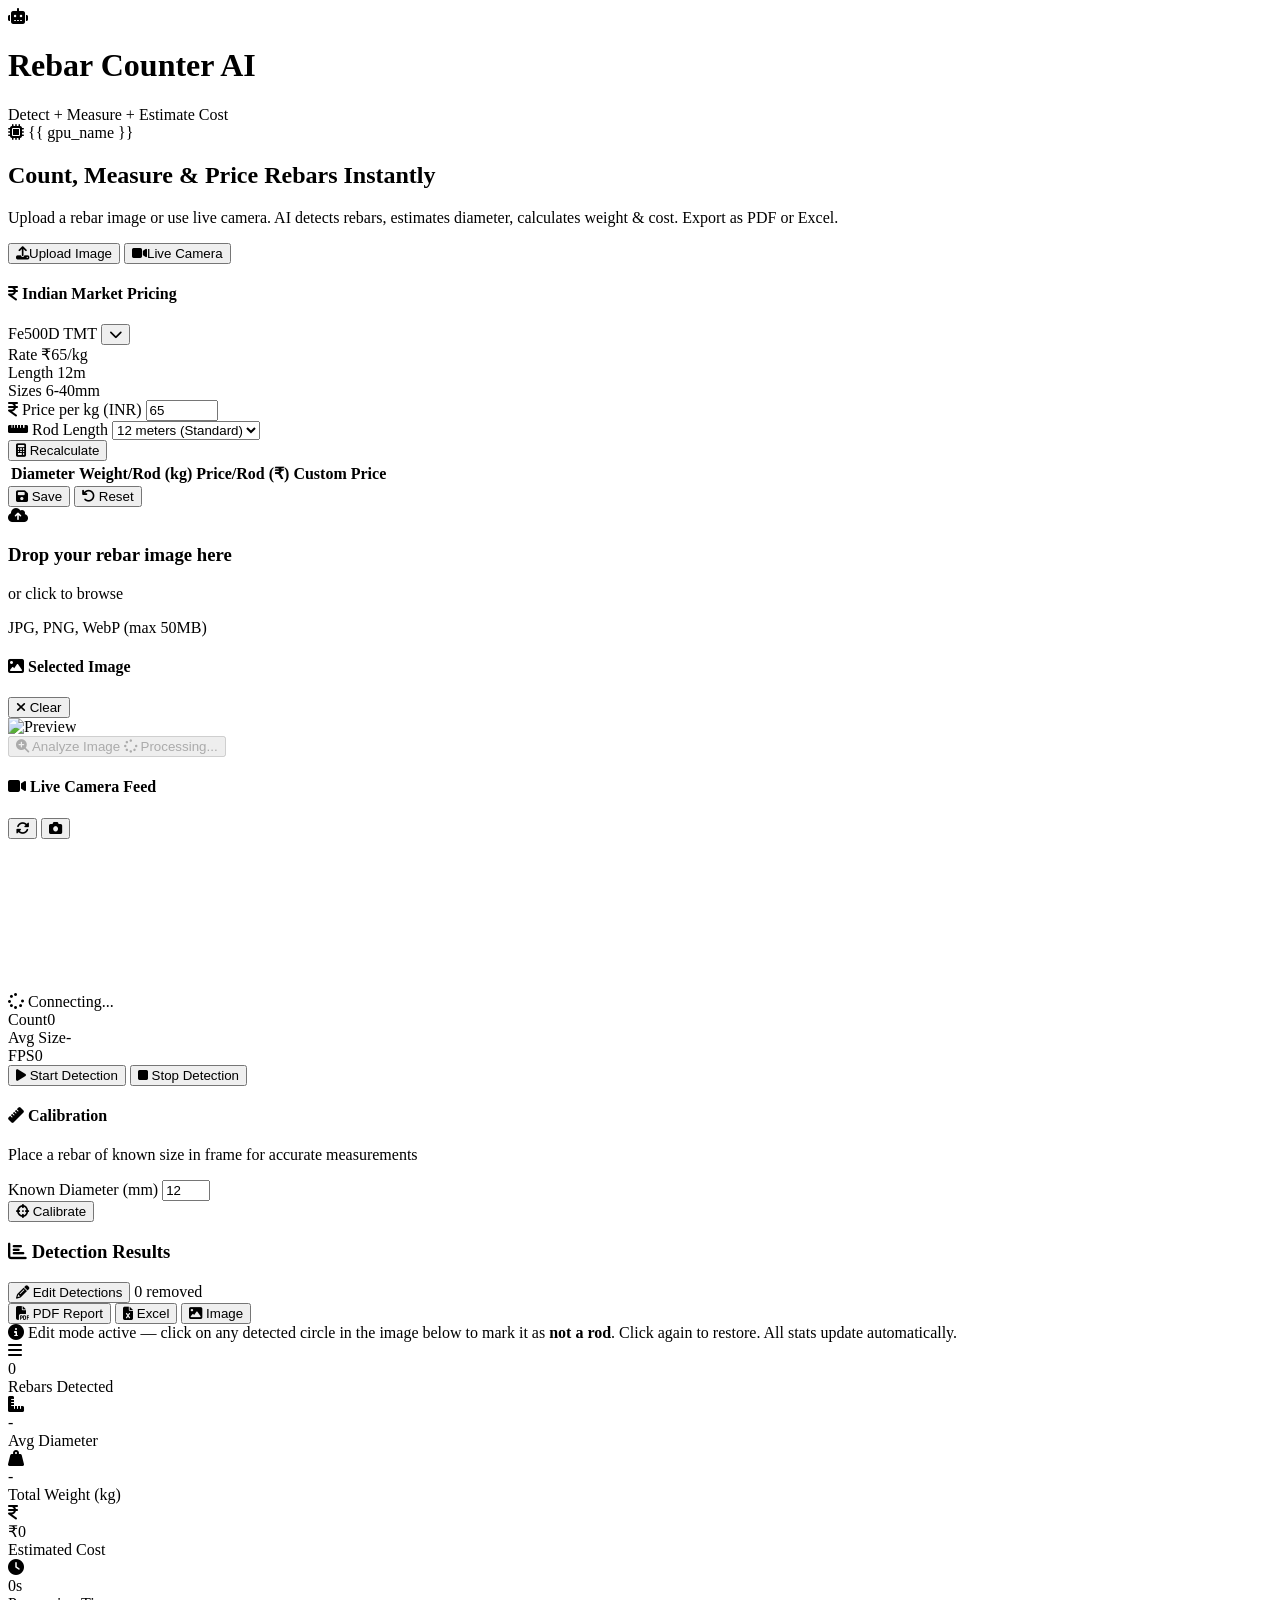
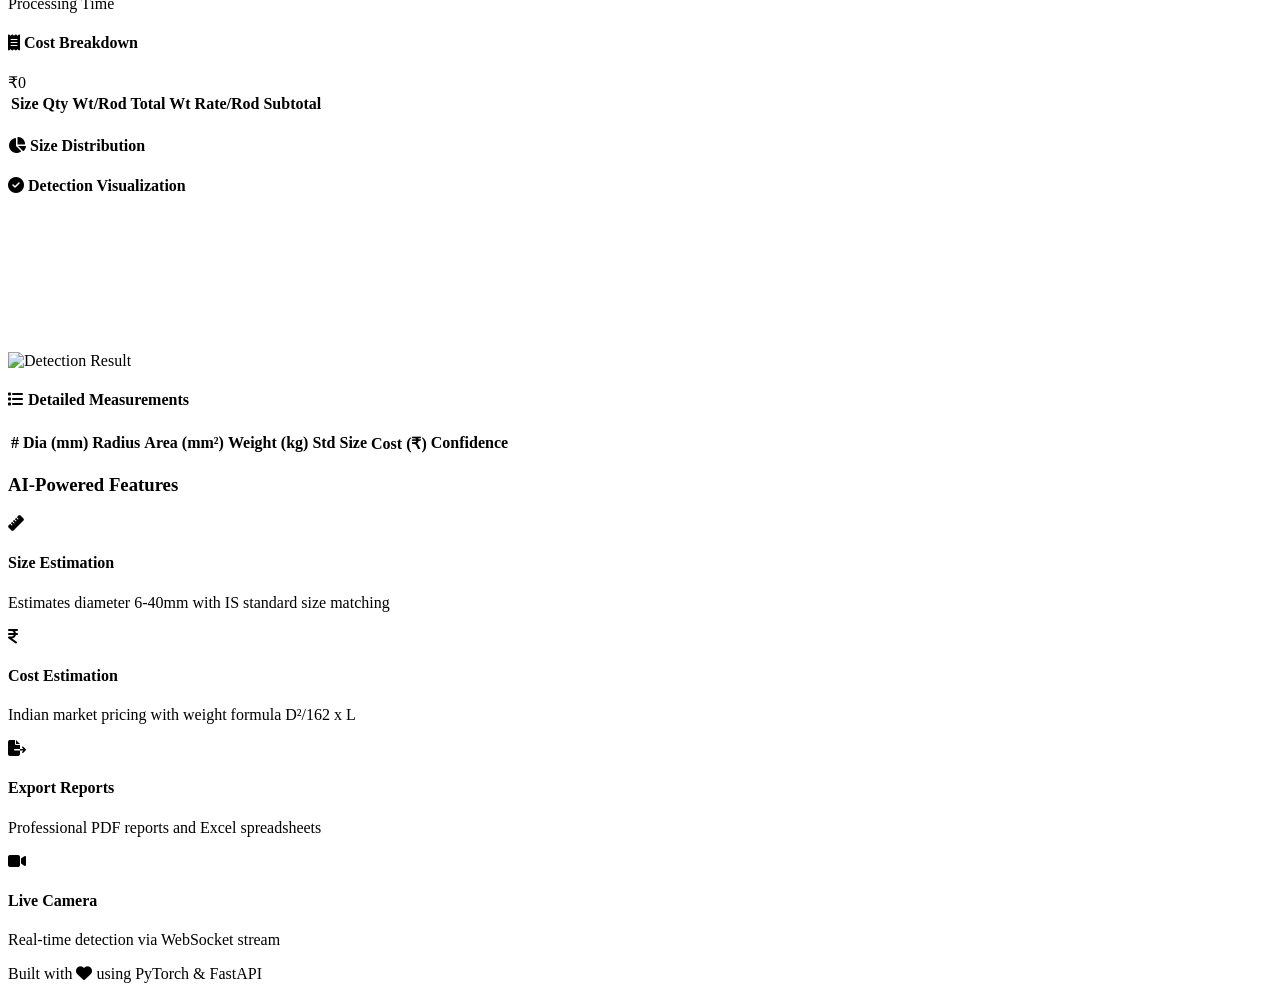
==== commit b5af1532: "Improve edit mode UX: move button to results header with banner - Move Edit Detections button to res" ====
--- a/webapp/frontend/templates/index.html
+++ b/webapp/frontend/templates/index.html
@@ -182,11 +182,19 @@
             <section class="results-section hidden" id="resultsSection">
                 <div class="results-header">
                     <h3><i class="fas fa-chart-bar"></i> Detection Results</h3>
-                    <div class="export-buttons">
-                        <button class="btn-export btn-export-pdf" id="exportPdfBtn"><i class="fas fa-file-pdf"></i> PDF Report</button>
-                        <button class="btn-export btn-export-excel" id="exportExcelBtn"><i class="fas fa-file-excel"></i> Excel</button>
-                        <button class="btn-export btn-export-img" id="downloadBtn"><i class="fas fa-image"></i> Image</button>
-                    </div>
+                    <div class="results-actions">
+                        <button class="btn-edit-detections" id="editToggleBtn"><i class="fas fa-pencil-alt"></i> <span id="editBtnLabel">Edit Detections</span></button>
+                        <span class="excluded-badge hidden" id="excludedCount">0 removed</span>
+                        <div class="export-buttons">
+                            <button class="btn-export btn-export-pdf" id="exportPdfBtn"><i class="fas fa-file-pdf"></i> PDF Report</button>
+                            <button class="btn-export btn-export-excel" id="exportExcelBtn"><i class="fas fa-file-excel"></i> Excel</button>
+                            <button class="btn-export btn-export-img" id="downloadBtn"><i class="fas fa-image"></i> Image</button>
+                        </div>
+                    </div>
+                </div>
+                <div class="edit-banner hidden" id="editBanner">
+                    <i class="fas fa-info-circle"></i>
+                    <span>Edit mode active — click on any detected circle in the image below to mark it as <strong>not a rod</strong>. Click again to restore. All stats update automatically.</span>
                 </div>
 
                 <div class="results-grid">
@@ -239,14 +247,7 @@
 
                     <!-- Result Image -->
                     <div class="result-image-container">
-                        <div class="result-image-header">
-                            <h4><i class="fas fa-check-circle"></i> Detection Visualization</h4>
-                            <div class="edit-controls">
-                                <span class="excluded-count hidden" id="excludedCount">0 removed</span>
-                                <button class="btn-edit-toggle" id="editToggleBtn"><i class="fas fa-pencil-alt"></i> Edit</button>
-                            </div>
-                        </div>
-                        <p class="edit-hint hidden" id="editHint">Click on a circle to mark it as <strong>not a rod</strong>. Click again to restore. Stats recalculate automatically.</p>
+                        <div class="result-image-header"><h4><i class="fas fa-check-circle"></i> Detection Visualization</h4></div>
                         <div class="result-image-wrapper" id="resultImageWrapper">
                             <img id="resultImage" src="" alt="Detection Result">
                             <canvas id="editCanvas" class="hidden"></canvas>
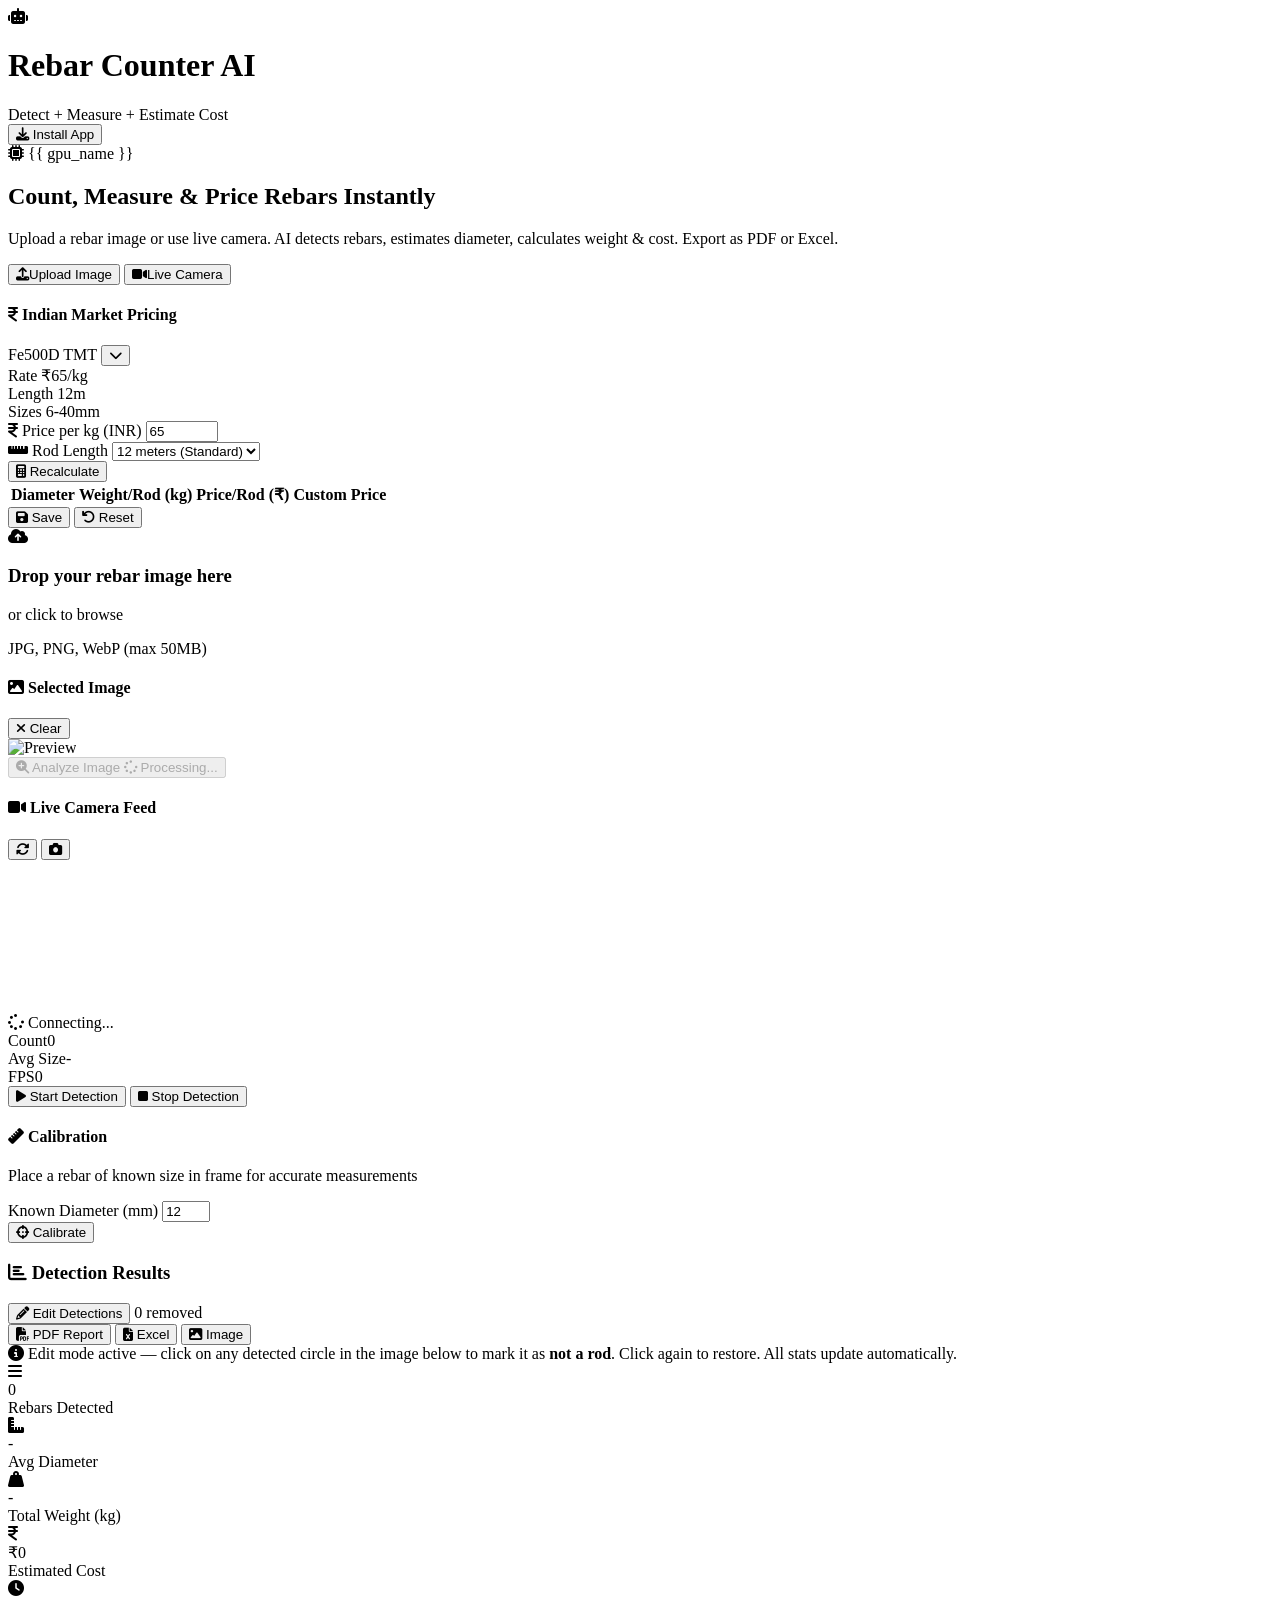
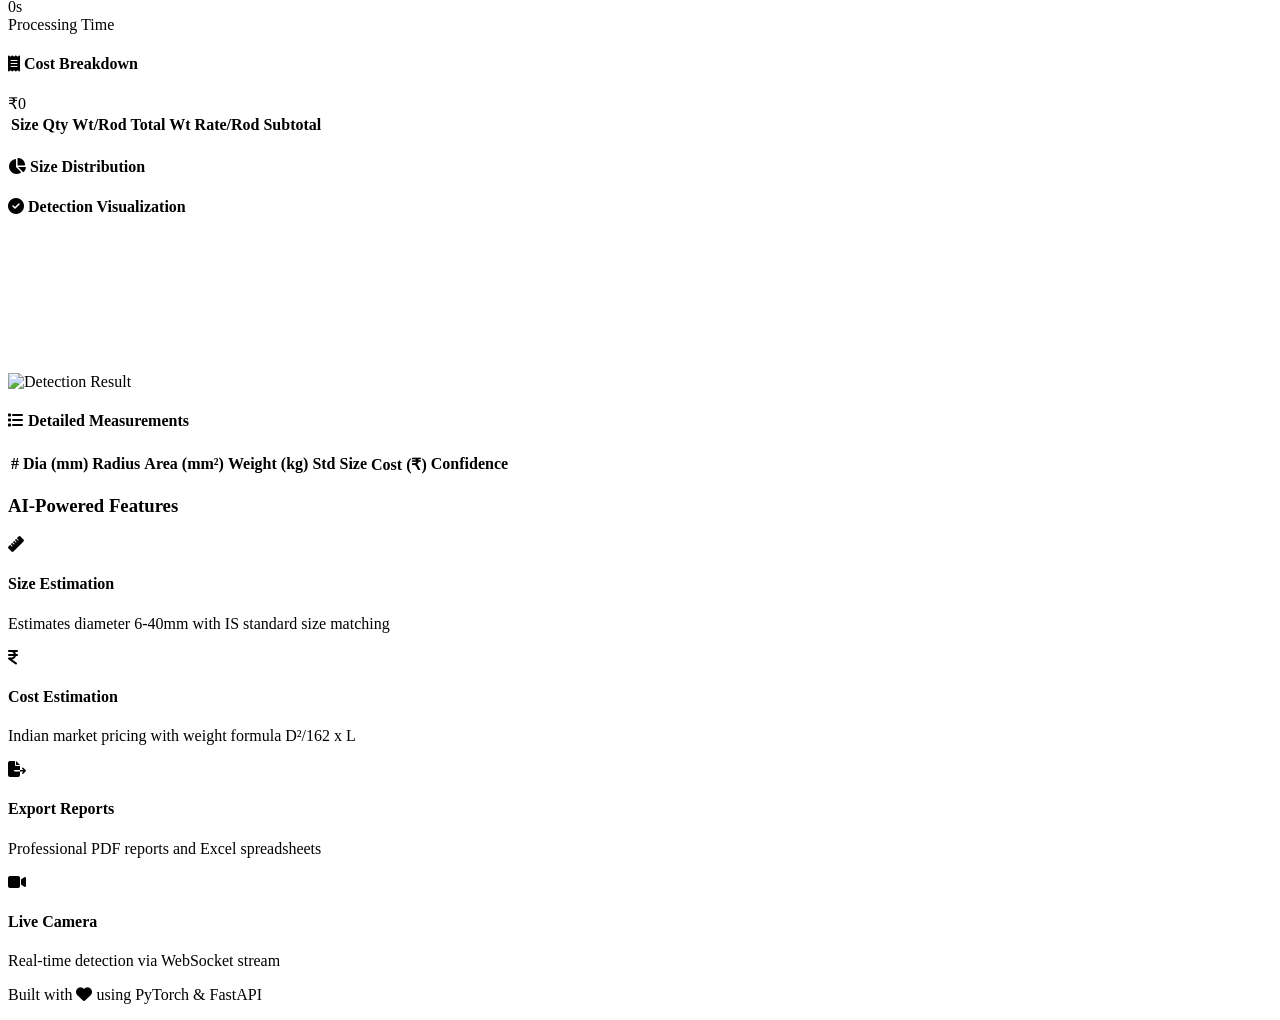
==== commit 9de2b2bd: "Add PWA support and technical documentation - Add manifest.json, service worker, app icons (192x512 " ====
--- a/webapp/frontend/templates/index.html
+++ b/webapp/frontend/templates/index.html
@@ -4,6 +4,12 @@
     <meta charset="UTF-8">
     <meta name="viewport" content="width=device-width, initial-scale=1.0">
     <title>Rebar Counter AI - Detection, Measurement & Cost Estimation</title>
+    <link rel="manifest" href="/static/manifest.json">
+    <meta name="theme-color" content="#667eea">
+    <meta name="apple-mobile-web-app-capable" content="yes">
+    <meta name="apple-mobile-web-app-status-bar-style" content="black-translucent">
+    <meta name="apple-mobile-web-app-title" content="RebarAI">
+    <link rel="apple-touch-icon" href="/static/icons/icon-192.png">
     <link rel="stylesheet" href="/static/css/style.css">
     <link href="https://fonts.googleapis.com/css2?family=Inter:wght@300;400;500;600;700;800&display=swap" rel="stylesheet">
     <link rel="stylesheet" href="https://cdnjs.cloudflare.com/ajax/libs/font-awesome/6.4.0/css/all.min.css">
@@ -24,6 +30,10 @@
                 </div>
             </div>
             <div class="header-info">
+                <button class="btn-install hidden" id="installBtn" title="Install App">
+                    <i class="fas fa-download"></i>
+                    <span>Install App</span>
+                </button>
                 <div class="device-badge" id="deviceBadge">
                     <i class="fas fa-microchip"></i>
                     <span>{{ gpu_name }}</span>
@@ -303,5 +313,42 @@
 
     <div class="toast hidden" id="toast"><div class="toast-icon"></div><div class="toast-message"></div></div>
     <script src="/static/js/app.js"></script>
+
+    <!-- PWA: Service Worker & Install Prompt -->
+    <script>
+        // Register Service Worker
+        if ('serviceWorker' in navigator) {
+            window.addEventListener('load', () => {
+                navigator.serviceWorker.register('/sw.js', { scope: '/' })
+                    .then(reg => console.log('SW registered:', reg.scope))
+                    .catch(err => console.log('SW registration failed:', err));
+            });
+        }
+
+        // PWA Install Prompt
+        let deferredPrompt;
+        const installBtn = document.getElementById('installBtn');
+
+        window.addEventListener('beforeinstallprompt', (e) => {
+            e.preventDefault();
+            deferredPrompt = e;
+            installBtn.classList.remove('hidden');
+        });
+
+        installBtn.addEventListener('click', async () => {
+            if (!deferredPrompt) return;
+            deferredPrompt.prompt();
+            const { outcome } = await deferredPrompt.userChoice;
+            console.log('Install outcome:', outcome);
+            deferredPrompt = null;
+            installBtn.classList.add('hidden');
+        });
+
+        window.addEventListener('appinstalled', () => {
+            installBtn.classList.add('hidden');
+            deferredPrompt = null;
+            console.log('PWA installed');
+        });
+    </script>
 </body>
 </html>
